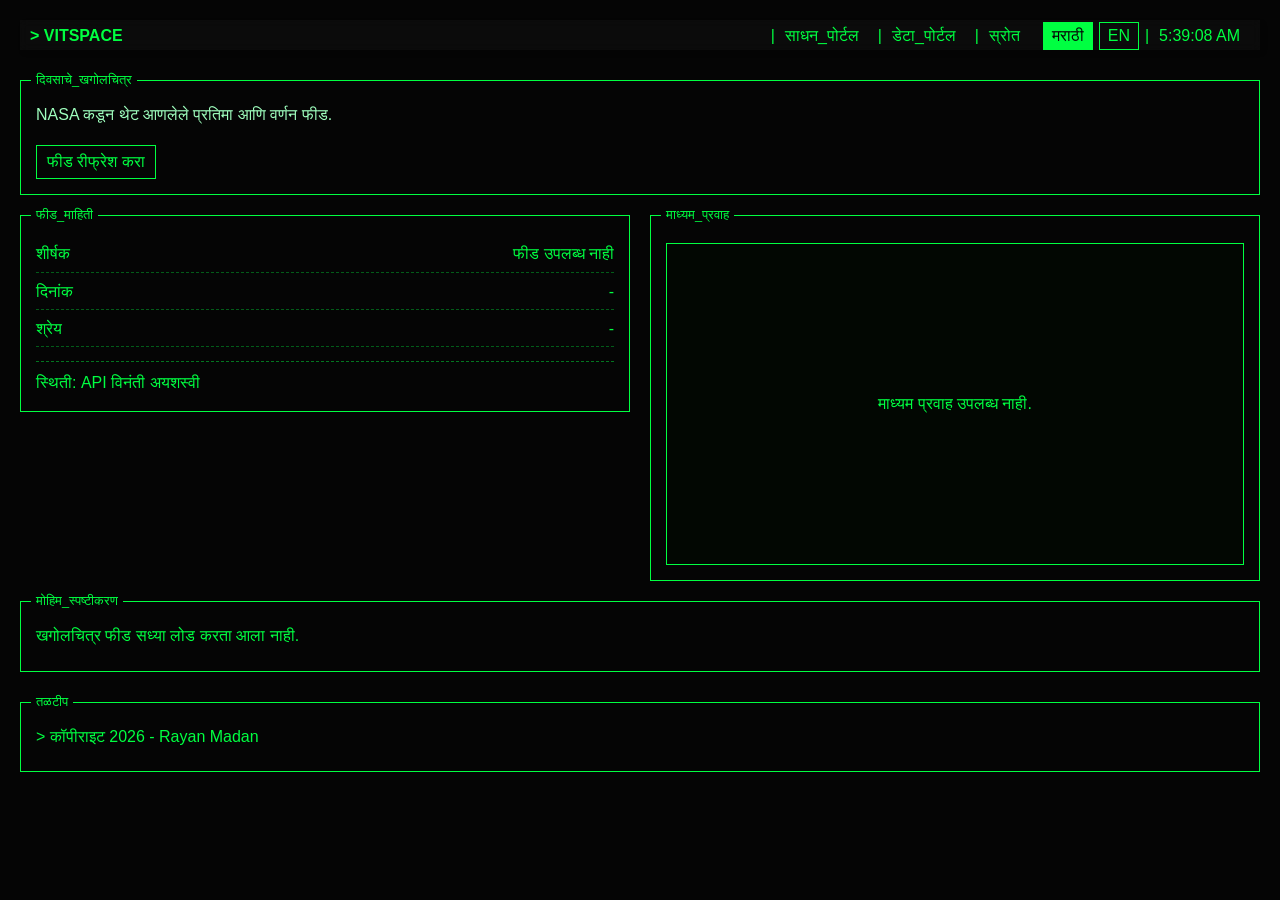
==== apodData.html @ aed3abfb "new tools + translation" ====
<!DOCTYPE html>
<html lang="mr">
<head>
    <meta charset="UTF-8">
    <meta name="viewport" content="width=device-width, initial-scale=1.0">
    <title>VITSpace खगोलचित्र फीड</title>
    <link rel="stylesheet" href="styles/style.css" />
</head>
<body data-page="apod" data-title-key="page.apod.title">
    <nav class="navbar">
        <ul>
            <li class="navlogo">
                <a href="index.html">> VITSPACE</a>
            </li>
            <li class="navcontent">
                <a href="toolsDirectory.html" data-i18n="nav.toolsPortal">साधन_पोर्टल</a>
            </li>
            <li class="navcontent">
                <a href="dataDirectory.html" data-i18n="nav.dataPortal">डेटा_पोर्टल</a>
            </li>
            <li class="navcontent">
                <a href="links.html" data-i18n="nav.sources">स्रोत</a>
            </li>
            <li class="navcontent lang-switch">
                <button type="button" class="lang-toggle" data-lang-switch="mr" data-i18n="nav.langMarathi">मराठी</button>
                <button type="button" class="lang-toggle" data-lang-switch="en" data-i18n="nav.langEnglish">EN</button>
            </li>
            <li class="navcontent"><span id="clock">00:00:00</span></li>
        </ul>
    </nav>

    <main>
        <div class="grid">
            <div class="box full-span">
                <span class="label" data-i18n="apod.heading">दिवसाचे_खगोलचित्र</span>
                <p class="hero-copy" data-i18n="apod.hero">NASA कडून थेट आणलेले प्रतिमा आणि वर्णन फीड.</p>
                <button type="button" id="refreshApod" data-i18n="common.refreshFeed">फीड रीफ्रेश करा</button>
            </div>

            <div class="box">
                <span class="label" data-i18n="apod.metadata">फीड_माहिती</span>
                <ul class="status-list">
                    <li class="status-line"><span data-i18n="apod.title">शीर्षक</span><span id="apodTitle">लोड होत आहे...</span></li>
                    <li class="status-line"><span data-i18n="apod.date">दिनांक</span><span id="apodDate">-</span></li>
                    <li class="status-line"><span data-i18n="apod.credit">श्रेय</span><span id="apodCopyright">-</span></li>
                </ul>
                <div class="result"><span data-i18n="common.statusPrefix">स्थिती:</span> <span id="apodStatus" data-i18n="apod.statusLoading">API शी संपर्क साधत आहे...</span></div>
            </div>

            <div class="box">
                <span class="label" data-i18n="apod.media">माध्यम_प्रवाह</span>
                <div class="media-frame" id="apodMedia">
                    <p data-i18n="apod.awaitingMedia">माध्यम प्रवाहाची प्रतीक्षा...</p>
                </div>
            </div>

            <div class="box full-span">
                <span class="label" data-i18n="apod.explanationLabel">मोहिम_स्पष्टीकरण</span>
                <p id="apodExplanation" data-i18n="apod.loadingDescription">वर्णन लोड होत आहे...</p>
            </div>
        </div>
    </main>

    <footer>
        <div class="box">
            <span class="label" data-i18n="footer.label">तळटीप</span>
            <p data-i18n="footer.copyright">> कॉपीराइट 2026 - Rayan Madan</p>
        </div>
    </footer>

    <script src="scripts/translations.js"></script>
    <script src="scripts/numberInputs.js"></script>
    <script src="scripts/clock.js"></script>
    <script src="scripts/apodData.js"></script>
</body>
</html>
---- styles/style.css ----
:root {
    --bg: #050505;
    --fg: #00ff41;
    --muted: #9fffbe;
    --panel: #020702;
    --hover: #00440f;
    --font-ui-en: monospace;
    --font-ui-mr: "Noto Sans Devanagari", "Mukta", "Hind", "Kohinoor Devanagari", sans-serif;
}

html:not([data-i18n-ready="true"]) body {
    visibility: hidden;
}

body {
    margin: 0;
    padding: 20px;
    background: var(--bg);
    color: var(--fg);
    font: 16px/1.4 var(--font-ui-en);
}

html[lang="mr"] body {
    font-family: var(--font-ui-mr);
}

main {
    padding-top: 30px;
}

footer {
    margin-top: 30px;
}

.grid {
    display: grid;
    grid-template-columns: repeat(2, minmax(0, 1fr));
    gap: 20px;
    align-items: start;
}

.box {
    position: relative;
    padding: 15px;
    border: 1px solid var(--fg);
}

.box:hover {
    background: var(--hover);
    color: #fff;
}

.label {
    position: absolute;
    top: -10px;
    left: 10px;
    padding: 0 5px;
    background: var(--bg);
    font-size: 0.8rem;
}

button,
input,
select {
    margin-top: 10px;
    padding: 5px 10px;
    border: 1px solid var(--fg);
    background: none;
    color: inherit;
    font: inherit;
}

button {
    min-width: 70px;
    cursor: pointer;
}

.lang-switch {
    display: flex;
    gap: 6px;
}

.lang-toggle {
    min-width: auto;
    margin-top: 0;
    padding: 2px 8px;
}

.lang-toggle.active {
    background: var(--fg);
    color: var(--bg);
}

input,
select {
    min-width: 0;
}

input[type="number"] {
    width: 9ch;
    font-family: var(--font-ui-en);
    font-variant-numeric: lining-nums tabular-nums;
}

.exponent-input {
    width: 4ch;
}

.number-latin {
    width: 9ch;
    font-family: var(--font-ui-en);
    font-variant-numeric: lining-nums tabular-nums;
}

.number-latin.exponent-input {
    width: 4ch;
}

button:hover {
    background: var(--fg);
    color: var(--bg);
}

form {
    margin-top: 12px;
}

form div {
    display: flex;
    flex-wrap: wrap;
    align-items: center;
    gap: 8px;
    margin-bottom: 10px;
}

.navbar {
    position: sticky;
    top: 20px;
    z-index: 999;
    align-content: end;
    padding-top: 2px;
    background: rgb(20 20 20 / 40%);
    backdrop-filter: blur(5px);
    box-shadow: 3px 3px 5px rgb(0 0 0 / 10%);
}

.navbar ul {
    display: flex;
    align-items: center;
    justify-content: flex-end;
    gap: 10px;
    width: 100%;
    margin: 0;
    padding: 0;
    list-style: "|";
}

.navbar li:first-child {
    margin-right: auto;
    list-style: none;
    font-weight: 700;
}

.navlogo a,
.navcontent a,
.navcontent span {
    background: transparent;
    color: var(--fg);
    font: inherit;
    text-decoration: none;
}

.navlogo a,
.navcontent a {
    padding: 0 13px 0 10px;
}

.navcontent span {
    padding: 0 20px 0 10px;
}

.navcontent a:hover,
.box a:hover {
    color: #fff;
}

.box a {
    background: transparent;
    color: var(--fg);
    text-decoration: underline;
}

.box a:active {
    color: darkgreen;
}

.hero-copy,
.muted {
    color: var(--muted);
}

.status-list,
.page-list,
.data-list {
    margin: 12px 0 0;
    padding: 0;
    list-style: none;
}

.status-list li,
.page-list li,
.data-list li,
.data-card p,
.box p {
    margin: 8px 0;
}

.status-line {
    display: flex;
    justify-content: space-between;
    gap: 20px;
    padding-bottom: 6px;
    border-bottom: 1px dashed rgb(0 255 65 / 35%);
}

.full-span {
    grid-column: 1 / -1;
}

.result {
    min-height: 24px;
    margin-top: 14px;
    padding-top: 10px;
    border-top: 1px dashed rgb(0 255 65 / 45%);
}

.media-frame {
    display: flex;
    align-items: center;
    justify-content: center;
    min-height: 320px;
    margin-top: 12px;
    overflow: hidden;
    border: 1px solid var(--fg);
    background: var(--panel);
}

.media-frame img,
.media-frame iframe {
    width: 100%;
    min-height: 320px;
    border: 0;
    object-fit: cover;
}

.data-card {
    padding: 12px;
    border: 1px dashed rgb(0 255 65 / 55%);
}

.thumb-image {
    display: block;
    width: 100%;
    max-height: 240px;
    margin-bottom: 10px;
    object-fit: contain;
    border: 1px solid var(--fg);
    background: var(--panel);
}

@media (max-width: 780px) {
    body {
        padding: 12px;
    }

    .grid {
        grid-template-columns: 1fr;
    }

    .full-span {
        grid-column: auto;
    }

    .navbar {
        top: 12px;
    }

    .navbar ul {
        flex-wrap: wrap;
        justify-content: flex-start;
    }

    .navbar li:first-child {
        width: 100%;
        margin-right: 0;
    }

    .navcontent a,
    .navcontent span {
        padding-right: 10px;
    }

    .lang-switch {
        width: 100%;
    }
}
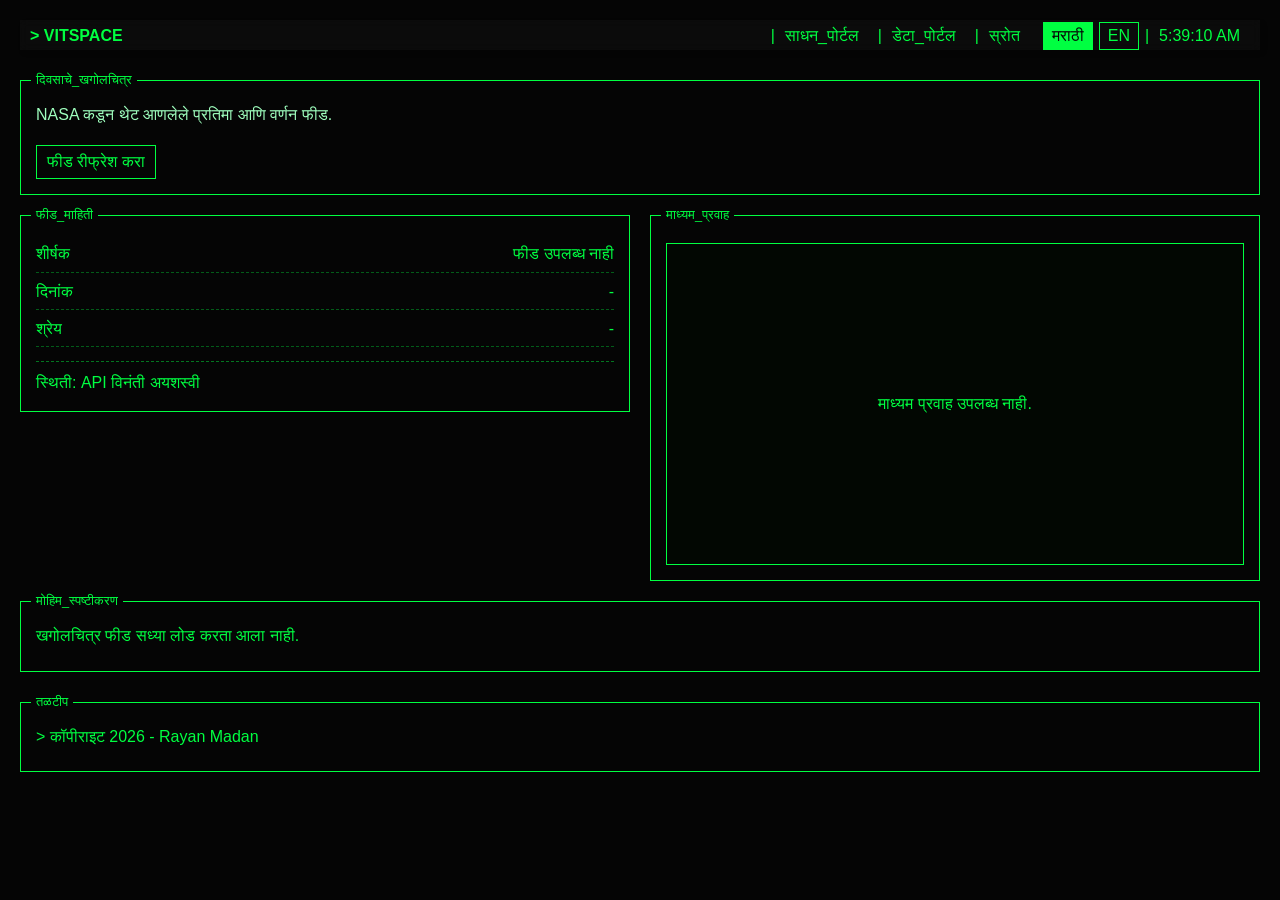
==== commit d824786b: "switch titles to english" ====
--- a/apodData.html
+++ b/apodData.html
@@ -3,7 +3,7 @@
 <head>
     <meta charset="UTF-8">
     <meta name="viewport" content="width=device-width, initial-scale=1.0">
-    <title>VITSpace खगोलचित्र फीड</title>
+    <title>VITSpace Astronomy Picture Feed</title>
     <link rel="stylesheet" href="styles/style.css" />
 </head>
 <body data-page="apod" data-title-key="page.apod.title">
